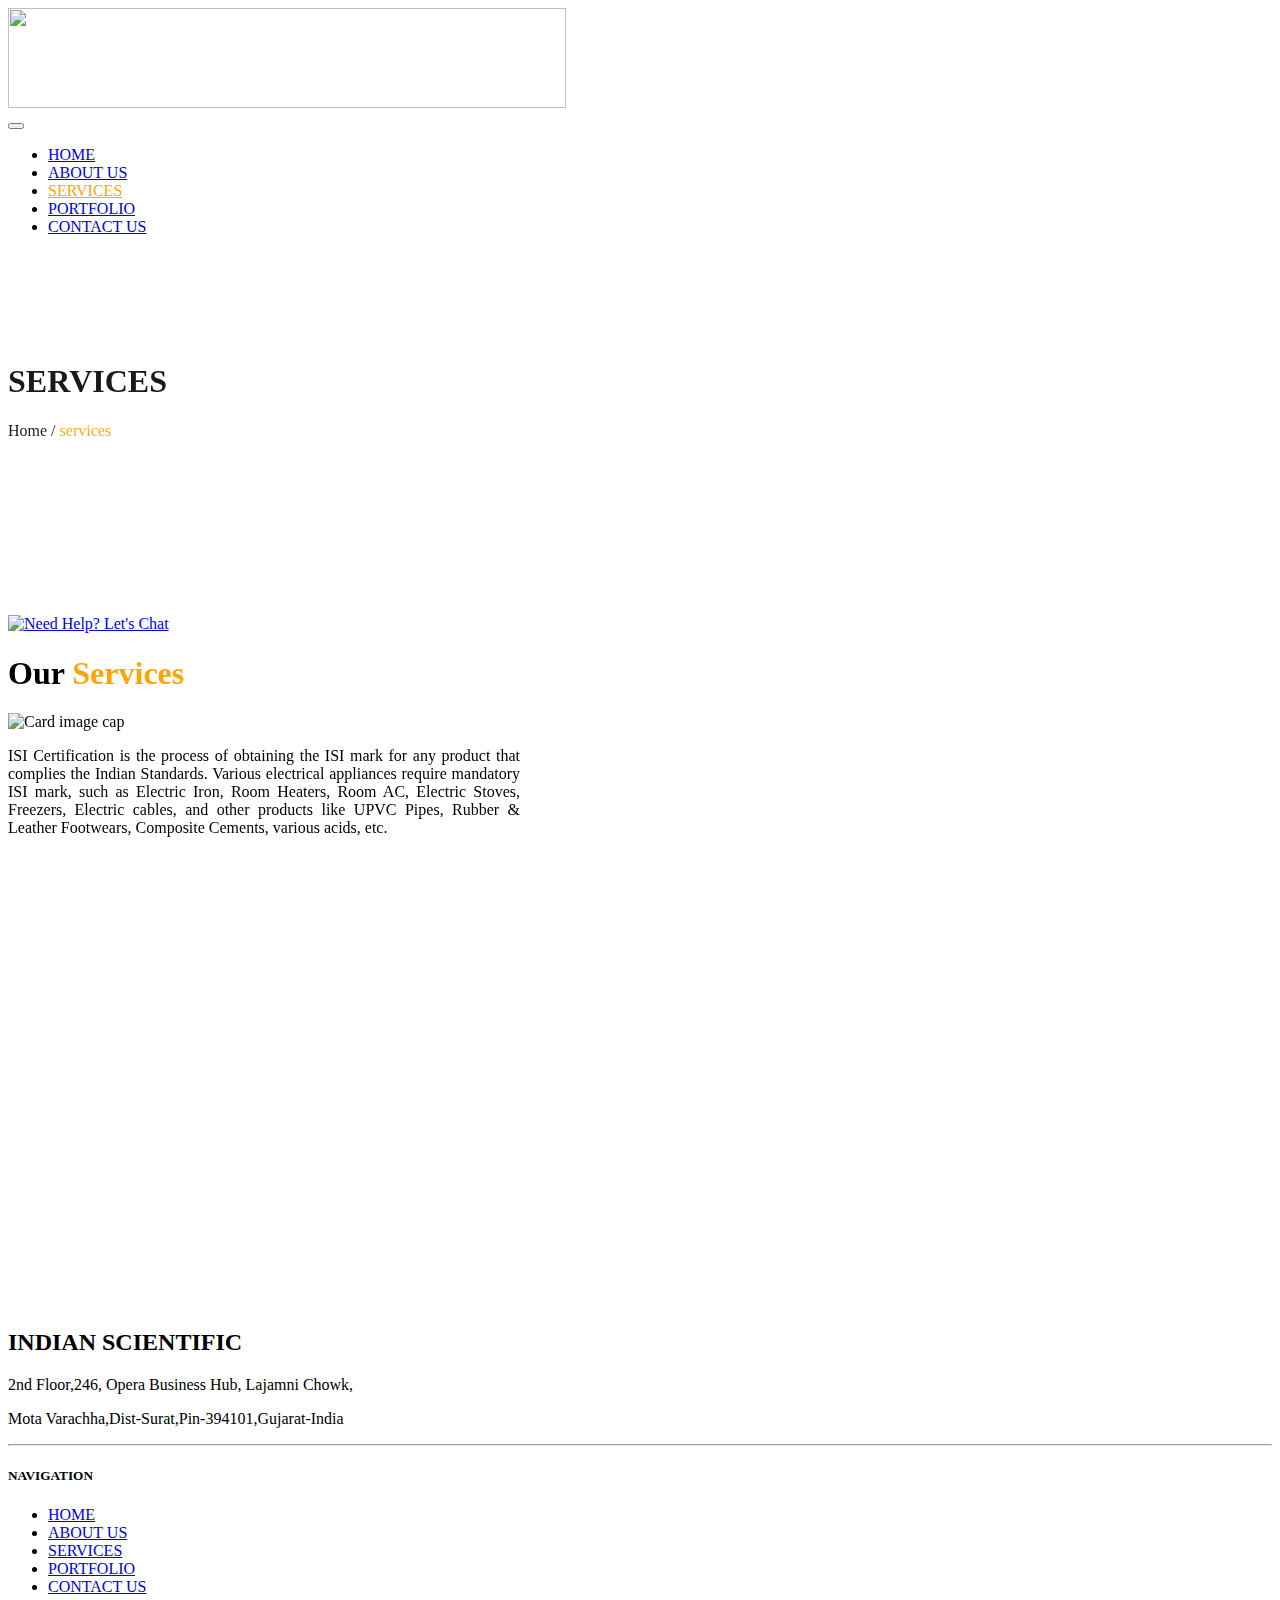
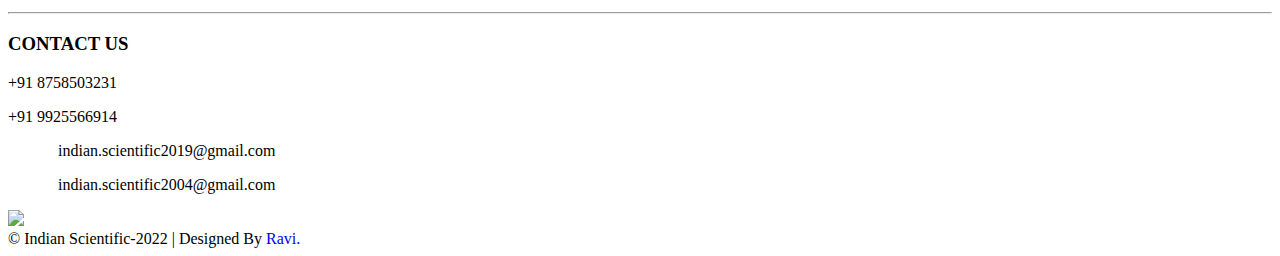
==== services.html @ e2fc1439 "first commit" ====
<!DOCTYPE html>
<html lang="en">

<head>
	<meta charset="UTF-8">
	<meta http-equiv="X-UA-Compatible" content="IE=edge">
	<meta name="viewport" content="width=device-width, initial-scale=1.0">
	<title>Conatct Us | Indian Scientific</title>
	<link rel="stylesheet" href="style.css">
	<!-- CSS only -->
	<link href="https://cdn.jsdelivr.net/npm/bootstrap@5.2.2/dist/css/bootstrap.min.css" rel="stylesheet"
		integrity="sha384-Zenh87qX5JnK2Jl0vWa8Ck2rdkQ2Bzep5IDxbcnCeuOxjzrPF/et3URy9Bv1WTRi" crossorigin="anonymous">
	<link rel="shortcut icon" href="./photo/Indian Scientific.jpg">
	<link rel="stylesheet" href="https://cdnjs.cloudflare.com/ajax/libs/font-awesome/6.2.0/css/all.min.css"
		integrity="sha512-xh6O/CkQoPOWDdYTDqeRdPCVd1SpvCA9XXcUnZS2FmJNp1coAFzvtCN9BmamE+4aHK8yyUHUSCcJHgXloTyT2A=="
		crossorigin="anonymous" referrerpolicy="no-referrer" />
	<!--    === AOS animation CDN=== -->
	<link href="https://unpkg.com/aos@2.3.1/dist/aos.css" rel="stylesheet">
	<script src="https://unpkg.com/aos@2.3.1/dist/aos.js"></script>

	<!-- menu -->
	<script src="https://cdn.jsdelivr.net/npm/jquery@3.6.0/dist/jquery.slim.min.js"></script>
	<script src="https://cdn.jsdelivr.net/npm/popper.js@1.16.1/dist/umd/popper.min.js"></script>
	<script src="https://cdn.jsdelivr.net/npm/bootstrap@4.6.1/dist/js/bootstrap.bundle.min.js"></script>
   
</head>

<body>

	
<!-- bootstrap navbar -->

<section class="mb-5">
	<nav class="navbar navbar-expand-lg navbar-light bg-white fixed-top">
		
		<div class="mx-5 res-logo">
		<img src="./photo/Indian Scientific Top.jpg" width="558px" height="100px" sty>
		<!-- <img src="./photo/logo w.jpg" class="img-fluid" alt="Responsive image" width="866px" height="300px"> -->
		</div>
		<div class="container justify-content-end">
		<button class="navbar-toggler fs-6" type="button" data-toggle="collapse" data-target="#navbarNav" aria-controls="navbarNav" aria-expanded="false" aria-label="Toggle navigation">
		  <span class="navbar-toggler-icon " ></span>
		</button>
		</div>
		<div class="collapse navbar-collapse " id="navbarNav">
		  <ul class="navbar-nav mx-5">
			<li class="nav-item nav-hover">
				<a class="nav-link " aria-current="page" href="index.html">HOME</a>
			</li>
			<li class="nav-item nav-hover">
				<a class="nav-link d-flex"  href="about_us.html">ABOUT <span class="px-2"> US</span></a>
			</li>
			<li class="nav-item nav-hover">
				<a class="nav-link " aria-current="page" href="services.html" style="color:orange ;">SERVICES</a>
			</li>
			<li class="nav-item ">
				<a class="nav-link nav-hover" href="portfolio.html">PORTFOLIO</a>
			</li>
			<li class="nav-item ">
				<a class="nav-link d-flex" href="contact_us.html">CONTACT <span class="px-2">US</span></a>
			</li>
			</li>
			
		  </ul>
		</div>
		</div>
	  </nav>
	<br><br><br> <br><br>
	
	  <div class="bg-image p-5 text-center shadow-1-strong rounded mb-5 text-white" style="
	  background-image: url('./photo/service/Global-services-1.png'); background-position: center ;background-size: cover;
	  height:28vh; opacity: .9;">
	
		  <h1 class="text-white text-uppercase " data-aos="fade-left">SERVICES</h1>
		  <p class=" mb-5 fs-4">Home / <span class=" fw-bold fs-4" style="color:orange ;">services</span></p>
	  </div>

	<!--   ==== Whatsaap Icon === -->
	<a href="http://wa.me/+918758503231" target="_blank"><img src="./photo/social media/whatsapp.png"
			class=" mx-auto  mb-5 whatsapp-fixed" data-toggle="tooltip" data-placement="right"
			title="Need Help? Let's Chat"></a>
	<!--=== details            add ===-->
	


<section class="container my-2">
		
	<div class="row justify-content-center text-center">
		<h1 class="my-4" data-aos="fade-left">Our <span style="color:orange ;">Services</span></h1>
		
		<div class="card m-2 shado" style="width: 32rem;" data-aos="zoom-in">
			<img class="card-img-top " src="./photo/service/pcsisimark s.jpg" alt="Card image cap">
			<div class="card-body">
			  <p style="text-align:justify;" >ISI Certification is the process of obtaining the ISI mark for any product that complies the Indian Standards. Various electrical appliances require mandatory ISI mark, such as Electric Iron, Room Heaters, Room AC, Electric Stoves, Freezers, Electric cables, and other products like UPVC Pipes, Rubber & Leather Footwears, Composite Cements, various acids, etc.</p>
			  
			</div>
		  </div>
	
		  <div class="card m-2 shado" style="width: 32rem;" data-aos="zoom-in">
			<img class="card-img-top" src="./photo/service/fssai s.jpg" alt="Card image cap">
			<div class="card-body">
			  <p style="text-align:justify;" >FSSAI, an acronym for Food Safety and Standards Authority of India that monitors and governs registered food business in India.FSSAI Logo will build consumer trust towards your food brand/products.Getting an FSSAI license is advantageous for opening a food business officially.</p>
			  
			</div>
		  </div>
		  <div class="card m-2 shado" style="width: 32rem;" data-aos="zoom-in">
			<img class="card-img-top" src="./photo/service/iso s.jpg" alt="Card image cap">
			<div class="card-body">
			  <p style="text-align:justify;" >ISO is International Organization for Standardization and ISO Certification provides the assurance that the product/service meets the requirement of the standard and mark quality. We can describe standards as the quality, safety, and efficacy of the products or services provided by enterprises..ISO provides many benefits like it improves product quality, business competence, builds credibility internationally, easy marketability, and lots more.</p>
			  
			</div>
		  </div>
		  <div class="card m-2 shado" style="width: 32rem;" data-aos="zoom-in">
			<img class="card-img-top" src="./photo/service/hall s E.jpg" alt="Card image cap">
			<div class="card-body">
			  <p style="text-align:justify;" >FMCS Certificate in India from the FMCD department is meant for the manufacturing units located overseas, and which will undergo for factory audit to determine whether the manufacturer is complying with all the necessary requirements illustrated by BIS. It is also mandatory for foreign applicants to nominate Authorized Indian Representative (AIR).To understand all these steps, let's explore the parameters in detail.</p>
			  
			</div>
		  </div>
		  <p class="mt-5" data-aos="fade-left"> And Many more...</p>
	</div>
</section>

<!-- Footer -->
<footer class="page-footer font-small blue pt-4">

	<!-- Footer Links -->
	<div class="container-fluid text-center text-md-left">

		<!-- Grid row -->
		<div class="row">

			<!-- Grid column -->
			<div class="col-md-4 mt-md-0 mt-3">

				<!-- Content -->
				<h2 class="text-uppercase " style="font-family: Times New Roman, Times, serif";><span class="indian ">INDIAN</span> <span
					class="scientifiic " style="font-family: Times New Roman, Times, serif" >SCIENTIFIC</span></h5>
				<p class="text-white my-4 fs-5">2nd Floor,246, Opera Business Hub, Lajamni Chowk,</p>
				<p class="text-white fs-5"> Mota Varachha,Dist-Surat,Pin-394101,Gujarat-India</p>

			</div>
			<!-- Grid column -->

			<hr class="clearfix w-100 d-md-none ">

			<!-- Grid column -->
			<div class="col-md-4 mb-md-0 mb-3">

				<!-- Links -->
				<h5 class="text-uppercase indian fs-3" style="font-family: Times New Roman, Times, serif">NAVIGATION</h5>

				<ul class="list-unstyled">
					<li class="my-3">
						<a href="index.html" class="text-white decoration">HOME</a>
					</li>
					<li class="my-3">
						<a href="about_us.html" class="text-white decoration">ABOUT US</a>
					</li>
					<li class="my-3">
						<a href="services.html" class="text-white decoration">SERVICES</a>
					</li>
					<li class="my-3">
						<a href="#" class="text-white decoration">PORTFOLIO</a>
					</li>
					<li class="my-3">
						<a href="contact_us.html" class="text-white decoration">CONTACT US</a>
					</li>
				</ul>

			</div>
			<hr class="clearfix w-100 d-md-none">
			<!-- Grid column -->

			<!-- Grid column -->
			<div class="col-md-4 mb-md-0 mb-3">

				<!-- Links -->

						<!-- Links -->
						<h3 class="text-uppercase indian " style="font-family: Times New Roman, Times, serif">CONTACT US</h3>
						<div class="mt-4">
										 <p><i class="fas fa-phone  me-1"></i><span class="text-white"> +91 8758503231</p>
										 <p class="text-white">+91 9925566914 </p>
					 
									 
										 <p style="margin-left:50px"> <i class="fas fa-envelope me-3 "></i><span class="text-white ">indian.scientific2019@gmail.com </p></span>
										 <p style="margin-left:50px " class="text-white ">indian.scientific2004@gmail.com</p>
										 
										 </div>
										 <div class="mt-4">
										 <img src="./photo/social media/trustseal.png " width="111px">
										 </div>
									 </div>

			</div>
			<!-- Grid column -->

			<div class="col- mb-md-0">

				<!-- Links -->
<!-- Instagram -->
<a class="btn btn-primary m-2" style="background-color: #ac2bac; border-radius: 45%; border: none;" href="#!" role="button"
  ><i class="fab fa-instagram"></i
></a>

	<!-- Facebook -->
	<a class="btn btn-primary m-2" style="background-color: #3b5998; border-radius: 45%; border: none;" href="https://www.facebook.com/profile.php?id=100086796884225&mibextid=LQQJ4d" role="button"
	target="_blank"><i class="fab fa-facebook-f"></i
	></a>



<!-- Youtube -->
<a class="btn btn-primary m-2" style="background-color: #ed302f; border-radius: 45%; border: none;" href="#!" role="button"
  ><i class="fab fa-youtube"></i
></a>
			</div>
			<!-- Grid column -->


		</div>
		<!-- Grid row -->

	</div>

	<!-- Footer Links -->

	<!-- Copyright -->
	<div class="footer-copyright text-center py-3 text-light">© Indian Scientific-2022 |
		<span>Designed By</span>
		<a href="https://www.linkedin.com/in/ravishukla25/" style="text-decoration:none ; " target="_blank"> Ravi.
		</a>
	</div>
	<!-- Copyright -->

</footer>
<!-- Footer -->
<!--   ==  Animation Script === -->
<script>
	AOS.init({
		duration: 1600,
		offset: 110
	})

</script>

<!-- JavaScript Bundle with Popper -->
<script src="https://cdn.jsdelivr.net/npm/bootstrap@5.2.2/dist/js/bootstrap.bundle.min.js"
	integrity="sha384-OERcA2EqjJCMA+/3y+gxIOqMEjwtxJY7qPCqsdltbNJuaOe923+mo//f6V8Qbsw3"
	crossorigin="anonymous"></script>
</body>

</html>
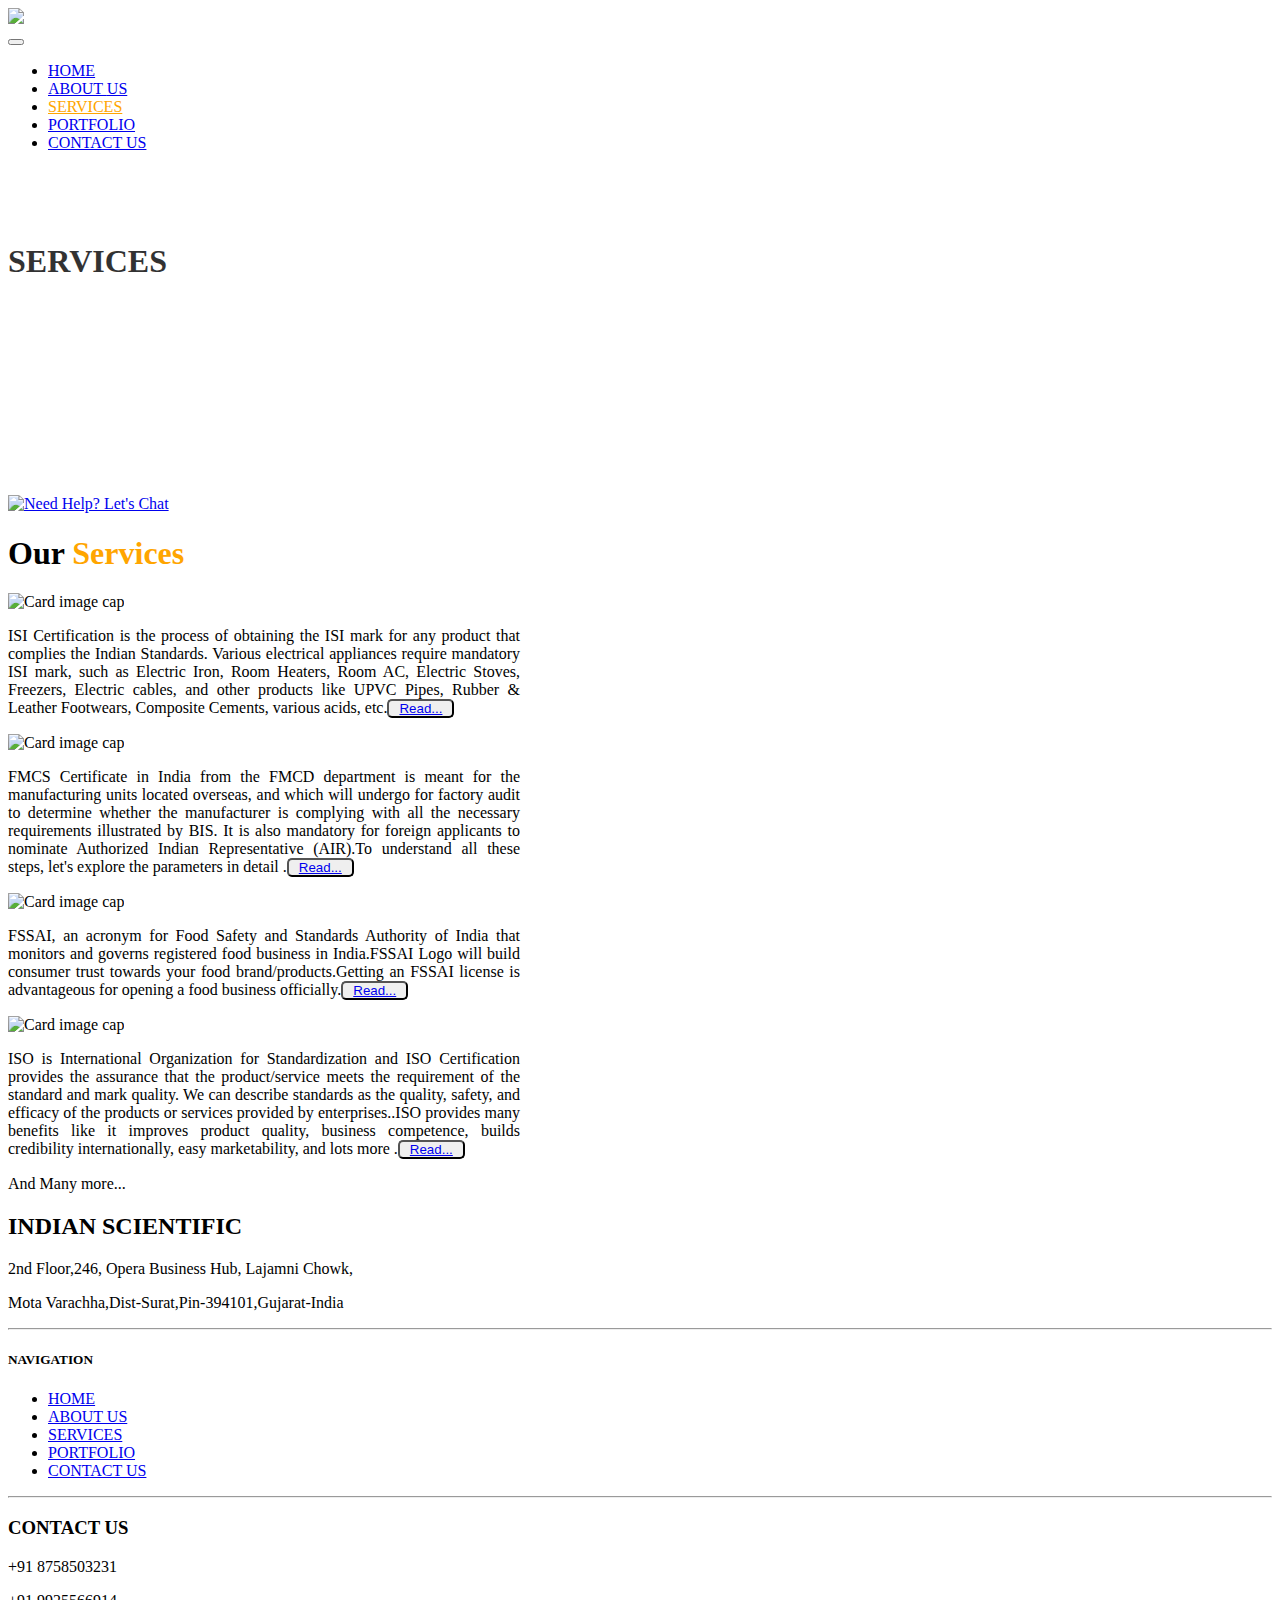
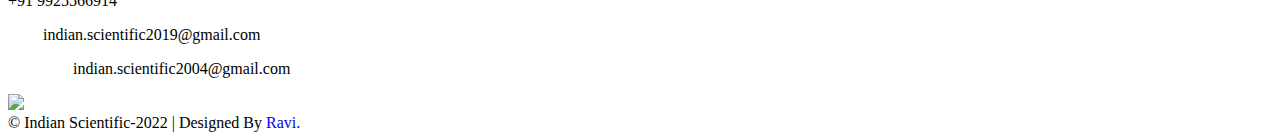
==== commit ca4eaba3: "Update services.html" ====
--- a/services.html
+++ b/services.html
@@ -15,8 +15,8 @@
 		integrity="sha512-xh6O/CkQoPOWDdYTDqeRdPCVd1SpvCA9XXcUnZS2FmJNp1coAFzvtCN9BmamE+4aHK8yyUHUSCcJHgXloTyT2A=="
 		crossorigin="anonymous" referrerpolicy="no-referrer" />
 	<!--    === AOS animation CDN=== -->
-	<link href="https://unpkg.com/aos@2.3.1/dist/aos.css" rel="stylesheet">
-	<script src="https://unpkg.com/aos@2.3.1/dist/aos.js"></script>
+	<!-- <link href="https://unpkg.com/aos@2.3.1/dist/aos.css" rel="stylesheet">
+	<script src="https://unpkg.com/aos@2.3.1/dist/aos.js"></script> -->
 
 	<!-- menu -->
 	<script src="https://cdn.jsdelivr.net/npm/jquery@3.6.0/dist/jquery.slim.min.js"></script>
@@ -33,8 +33,8 @@
 <section class="mb-5">
 	<nav class="navbar navbar-expand-lg navbar-light bg-white fixed-top">
 		
-		<div class="mx-5 res-logo">
-		<img src="./photo/Indian Scientific Top.jpg" width="558px" height="100px" sty>
+		<div class="mx-5 ">
+			<img src="./photo/Indian Scientific Top.jpg" width="318px">
 		<!-- <img src="./photo/logo w.jpg" class="img-fluid" alt="Responsive image" width="866px" height="300px"> -->
 		</div>
 		<div class="container justify-content-end">
@@ -65,14 +65,14 @@
 		</div>
 		</div>
 	  </nav>
-	<br><br><br> <br><br>
+	<br><br><br> 
 	
 	  <div class="bg-image p-5 text-center shadow-1-strong rounded mb-5 text-white" style="
 	  background-image: url('./photo/service/Global-services-1.png'); background-position: center ;background-size: cover;
-	  height:28vh; opacity: .9;">
+	  height:28vh; opacity: .8;">
 	
 		  <h1 class="text-white text-uppercase " data-aos="fade-left">SERVICES</h1>
-		  <p class=" mb-5 fs-4">Home / <span class=" fw-bold fs-4" style="color:orange ;">services</span></p>
+
 	  </div>
 
 	<!--   ==== Whatsaap Icon === -->
@@ -91,32 +91,32 @@
 		<div class="card m-2 shado" style="width: 32rem;" data-aos="zoom-in">
 			<img class="card-img-top " src="./photo/service/pcsisimark s.jpg" alt="Card image cap">
 			<div class="card-body">
-			  <p style="text-align:justify;" >ISI Certification is the process of obtaining the ISI mark for any product that complies the Indian Standards. Various electrical appliances require mandatory ISI mark, such as Electric Iron, Room Heaters, Room AC, Electric Stoves, Freezers, Electric cables, and other products like UPVC Pipes, Rubber & Leather Footwears, Composite Cements, various acids, etc.</p>
-			  
-			</div>
-		  </div>
-	
+			  <p style="text-align:justify;" >ISI Certification is the process of obtaining the ISI mark for any product that complies the Indian Standards. Various electrical appliances require mandatory ISI mark, such as Electric Iron, Room Heaters, Room AC, Electric Stoves, Freezers, Electric cables, and other products like UPVC Pipes, Rubber & Leather Footwears, Composite Cements, various acids, etc.<button style="padding: 0px 10px; border-radius: 5px "><a href="isi.html">Read...</a></button></p>
+			  
+			</div>
+		  </div>
+		  <div class="card m-2 shado" style="width: 32rem;" data-aos="zoom-in">
+			<img class="card-img-top" src="./photo/service/FMCS F.jpeg" alt="Card image cap">
+			<div class="card-body">
+			  <p style="text-align:justify;" >FMCS Certificate in India from the FMCD department is meant for the manufacturing units located overseas, and which will undergo for factory audit to determine whether the manufacturer is complying with all the necessary requirements illustrated by BIS. It is also mandatory for foreign applicants to nominate Authorized Indian Representative (AIR).To understand all these steps, let's explore the parameters in detail .<button style="padding: 0px 10px; border-radius: 5px "><a href="fmcs.html">Read...</a></button></p>
+			  
+			</div>
+		  </div>
 		  <div class="card m-2 shado" style="width: 32rem;" data-aos="zoom-in">
 			<img class="card-img-top" src="./photo/service/fssai s.jpg" alt="Card image cap">
 			<div class="card-body">
-			  <p style="text-align:justify;" >FSSAI, an acronym for Food Safety and Standards Authority of India that monitors and governs registered food business in India.FSSAI Logo will build consumer trust towards your food brand/products.Getting an FSSAI license is advantageous for opening a food business officially.</p>
+			  <p style="text-align:justify;" >FSSAI, an acronym for Food Safety and Standards Authority of India that monitors and governs registered food business in India.FSSAI Logo will build consumer trust towards your food brand/products.Getting an FSSAI license is advantageous for opening a food business officially.<button style="padding: 0px 10px; border-radius: 5px "><a href="fssai.html">Read...</a></button></p>
 			  
 			</div>
 		  </div>
 		  <div class="card m-2 shado" style="width: 32rem;" data-aos="zoom-in">
 			<img class="card-img-top" src="./photo/service/iso s.jpg" alt="Card image cap">
 			<div class="card-body">
-			  <p style="text-align:justify;" >ISO is International Organization for Standardization and ISO Certification provides the assurance that the product/service meets the requirement of the standard and mark quality. We can describe standards as the quality, safety, and efficacy of the products or services provided by enterprises..ISO provides many benefits like it improves product quality, business competence, builds credibility internationally, easy marketability, and lots more.</p>
-			  
-			</div>
-		  </div>
-		  <div class="card m-2 shado" style="width: 32rem;" data-aos="zoom-in">
-			<img class="card-img-top" src="./photo/service/hall s E.jpg" alt="Card image cap">
-			<div class="card-body">
-			  <p style="text-align:justify;" >FMCS Certificate in India from the FMCD department is meant for the manufacturing units located overseas, and which will undergo for factory audit to determine whether the manufacturer is complying with all the necessary requirements illustrated by BIS. It is also mandatory for foreign applicants to nominate Authorized Indian Representative (AIR).To understand all these steps, let's explore the parameters in detail.</p>
-			  
-			</div>
-		  </div>
+			  <p style="text-align:justify;" >ISO is International Organization for Standardization and ISO Certification provides the assurance that the product/service meets the requirement of the standard and mark quality. We can describe standards as the quality, safety, and efficacy of the products or services provided by enterprises..ISO provides many benefits like it improves product quality, business competence, builds credibility internationally, easy marketability, and lots more .<button style="padding: 0px 10px; border-radius: 5px "><a href="iso.html">Read...</a></button></p>
+			  
+			</div>
+		  </div>
+		  
 		  <p class="mt-5" data-aos="fade-left"> And Many more...</p>
 	</div>
 </section>
@@ -180,12 +180,12 @@
 						<!-- Links -->
 						<h3 class="text-uppercase indian " style="font-family: Times New Roman, Times, serif">CONTACT US</h3>
 						<div class="mt-4">
-										 <p><i class="fas fa-phone  me-1"></i><span class="text-white"> +91 8758503231</p>
-										 <p class="text-white">+91 9925566914 </p>
-					 
-									 
-										 <p style="margin-left:50px"> <i class="fas fa-envelope me-3 "></i><span class="text-white ">indian.scientific2019@gmail.com </p></span>
-										 <p style="margin-left:50px " class="text-white ">indian.scientific2004@gmail.com</p>
+							<p style="margin-right:80px" ><i class="fas fa-phone  me-2"></i><span class="text-white"> +91 8758503231</p>
+								<p class="text-white"style="margin-right:45px"  >+91 9925566914 </p>
+				 
+							
+								<p style="margin-left:35px"> <i class="fas fa-envelope me-3 "></i><span class="text-white ">indian.scientific2019@gmail.com </p></span>
+								<p style="margin-left:65px " class="text-white ">indian.scientific2004@gmail.com</p>
 										 
 										 </div>
 										 <div class="mt-4">
@@ -251,4 +251,4 @@
 	crossorigin="anonymous"></script>
 </body>
 
-</html>+</html>
